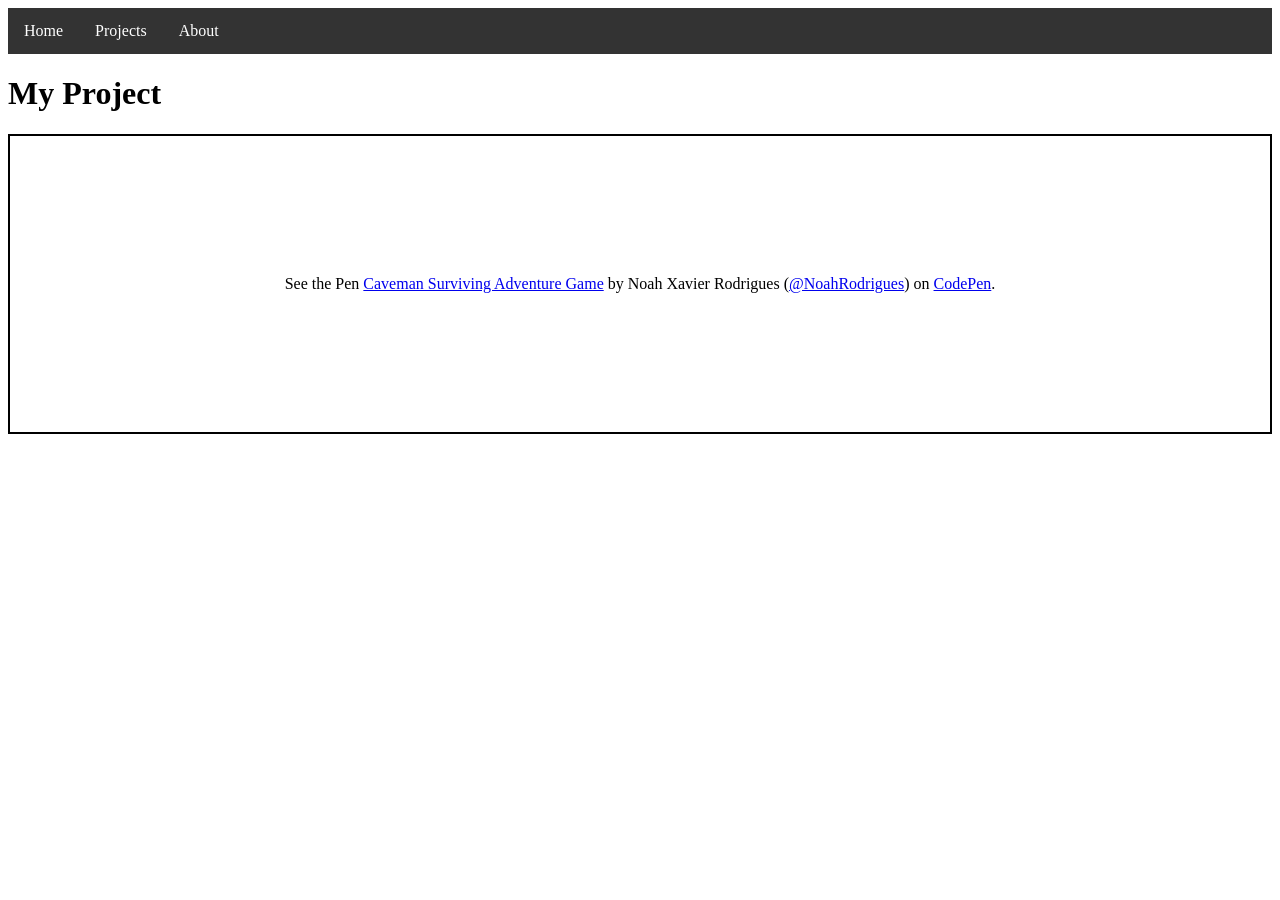
==== projects.html @ 227fb3d6 "Add files via upload" ====
<!DOCTYPE html>
<html lang="en">
<head>
    <meta charset="UTF-8">
    <meta http-equiv="X-UA-Compatible" content="IE=edge">
    <meta name="viewport" content="width=device-width, initial-scale=1.0">
    <title>Document</title>
    <link rel="stylesheet" href="style.css">
</head>
<body>
<ul>
    <li><a href="index.html">Home</a></li>
    <li><a href="projects.html">Projects</a></li>
    <li><a href="about.html">About</a></li>
</ul>   
 <h1>My Project </h1>  
 <p class="codepen" data-height="300" data-pen-title=" Caveman Surviving Adventure Game" data-default-tab="html,result" data-slug-hash="bNExVqy" data-user="NoahRodrigues" style="height: 300px; box-sizing: border-box; display: flex; align-items: center; justify-content: center; border: 2px solid; margin: 1em 0; padding: 1em;">
    <span>See the Pen <a href="https://codepen.io/NoahRodrigues/pen/bNExVqy">
     Caveman Surviving Adventure Game</a> by Noah Xavier Rodrigues (<a href="https://codepen.io/NoahRodrigues">@NoahRodrigues</a>)
    on <a href="https://codepen.io">CodePen</a>.</span>
  </p>
  <script async src="https://public.codepenassets.com/embed/index.js"></script> 
</body>
</html>
---- style.css ----
ul {
    list-style-type: none;
    margin: 0;
    padding: 0;
    overflow: hidden;
    background-color: #333333;
  }
  
  ul li {
    float: left;
  }
  
  ul li a {
    display: block;
    color: white;
    text-align: center;
    padding: 14px 16px;
    text-decoration: none;
  }
  
  ul li a:hover {
    background-color: #111111;
  }
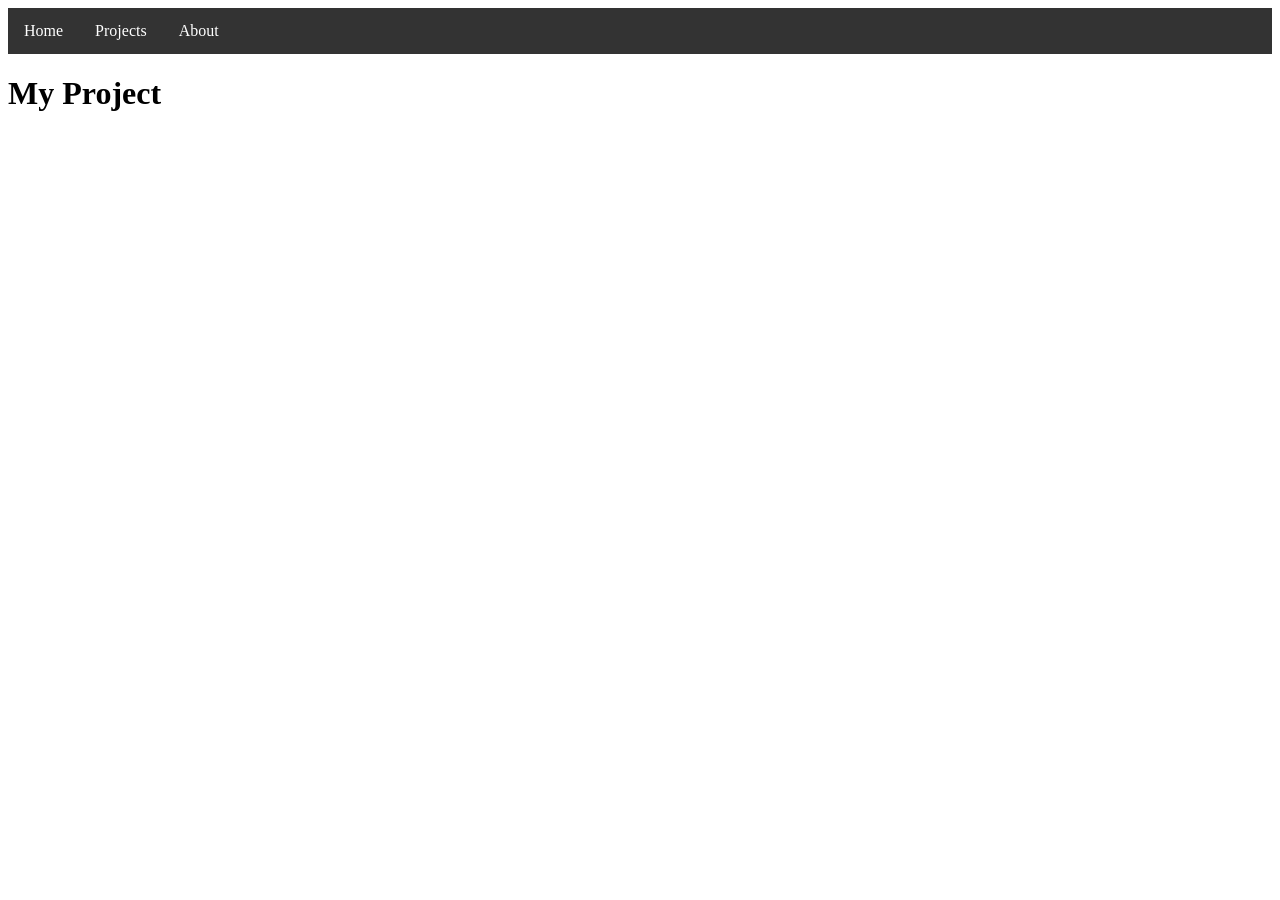
==== commit e4f2a474: "Add files via upload" ====
--- a/projects.html
+++ b/projects.html
@@ -14,11 +14,10 @@
     <li><a href="about.html">About</a></li>
 </ul>   
  <h1>My Project </h1>  
- <p class="codepen" data-height="300" data-pen-title=" Caveman Surviving Adventure Game" data-default-tab="html,result" data-slug-hash="bNExVqy" data-user="NoahRodrigues" style="height: 300px; box-sizing: border-box; display: flex; align-items: center; justify-content: center; border: 2px solid; margin: 1em 0; padding: 1em;">
-    <span>See the Pen <a href="https://codepen.io/NoahRodrigues/pen/bNExVqy">
-     Caveman Surviving Adventure Game</a> by Noah Xavier Rodrigues (<a href="https://codepen.io/NoahRodrigues">@NoahRodrigues</a>)
-    on <a href="https://codepen.io">CodePen</a>.</span>
-  </p>
-  <script async src="https://public.codepenassets.com/embed/index.js"></script> 
+ <iframe height="500" style="width: 100%;" scrolling="no" title=" Caveman Surviving Adventure Game" src="https://codepen.io/NoahRodrigues/embed/bNExVqy?default-tab=html%2Cresult" frameborder="no" loading="lazy" allowtransparency="true">
+  See the Pen <a href="https://codepen.io/NoahRodrigues/pen/bNExVqy">
+   Caveman Surviving Adventure Game</a> by Noah Xavier Rodrigues (<a href="https://codepen.io/NoahRodrigues">@NoahRodrigues</a>)
+  on <a href="https://codepen.io">CodePen</a>.
+</iframe> 
 </body>
 </html>
